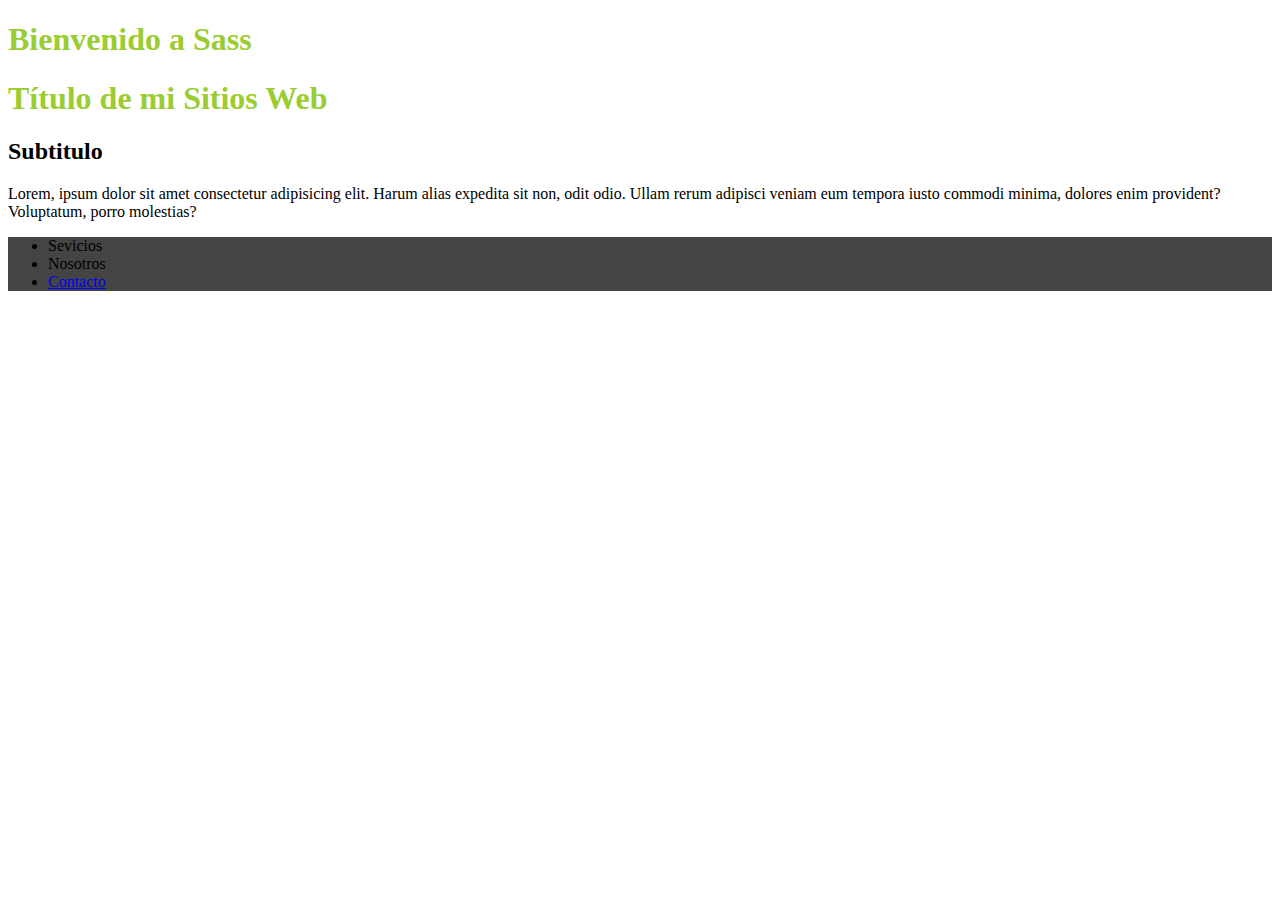
==== index.html @ 6bfe65d4 "Maketización de Saas" ====
<!DOCTYPE html>
<html lang="en">
<head>
    <meta charset="UTF-8">
    <meta http-equiv="X-UA-Compatible" content="IE=edge">
    <meta name="viewport" content="width=device-width, initial-scale=1.0">
    <link rel="stylesheet" href="css/style.css">
    <title>Document</title>
</head>
<body>
    <h1>Bienvenido a Sass</h1>

    <section>
        <h1>Título de mi Sitios Web</h1>
        <h2>Subtitulo</h2>
        <p>Lorem, ipsum dolor sit amet consectetur adipisicing elit. Harum alias expedita sit non, odit odio. Ullam rerum adipisci veniam eum tempora iusto commodi minima, dolores enim provident? Voluptatum, porro molestias?</p>
    </section>
    <footer>
        <div>
            <ul>
                <li>Sevicios</li>
                <li>Nosotros</li>
                <li> <a href="#">Contacto</a></li>
            </ul>
        </div>
    </footer>
</body>
</html>
---- css/style.css ----
h1 {
  color: yellowgreen;
}

footer {
  background: #444;
}
footer h4 {
  color: red;
}
footer h4 a {
  color: blue;
}

/*# sourceMappingURL=style.css.map */
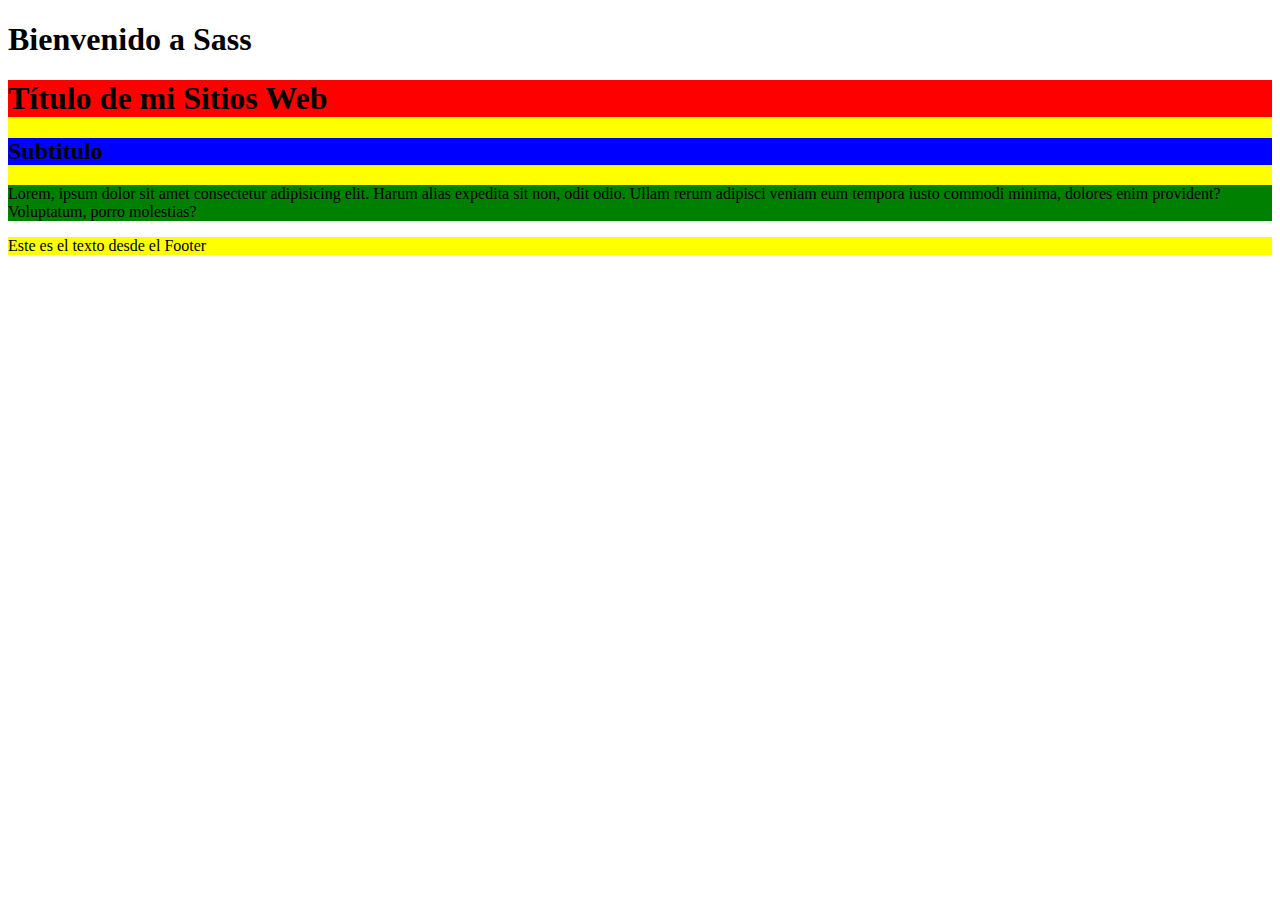
==== commit 3e425afd: "Varibales en Saas" ====
--- a/index.html
+++ b/index.html
@@ -17,11 +17,7 @@
     </section>
     <footer>
         <div>
-            <ul>
-                <li>Sevicios</li>
-                <li>Nosotros</li>
-                <li> <a href="#">Contacto</a></li>
-            </ul>
+            <p>Este es el texto desde el Footer</p>
         </div>
     </footer>
 </body>
--- a/css/style.css
+++ b/css/style.css
@@ -1,15 +1,18 @@
-h1 {
-  color: yellowgreen;
+section {
+  background: yellow;
+}
+section h1 {
+  background: red;
+}
+section h2 {
+  background: blue;
+}
+section p {
+  background: green;
 }
 
-footer {
-  background: #444;
-}
-footer h4 {
-  color: red;
-}
-footer h4 a {
-  color: blue;
+footer p {
+  background: yellow;
 }
 
 /*# sourceMappingURL=style.css.map */
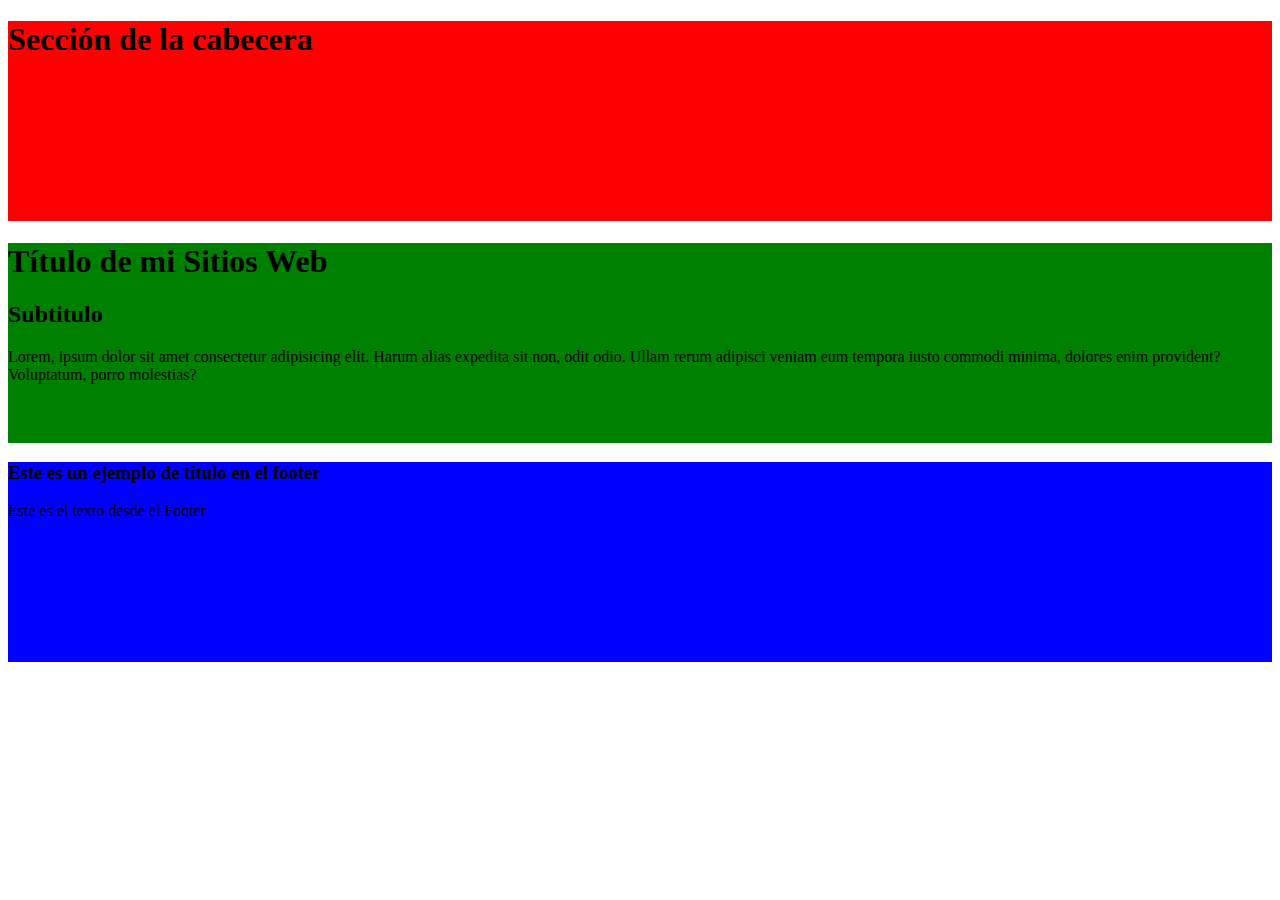
==== commit 0ba1f688: "como organizar el codigo en Sass" ====
--- a/index.html
+++ b/index.html
@@ -8,8 +8,9 @@
     <title>Document</title>
 </head>
 <body>
-    <h1>Bienvenido a Sass</h1>
-
+    <header>
+        <h1>Sección de la cabecera</h1>
+    </header>
     <section>
         <h1>Título de mi Sitios Web</h1>
         <h2>Subtitulo</h2>
@@ -17,6 +18,7 @@
     </section>
     <footer>
         <div>
+            <h3>Este es un ejemplo de título en el footer</h3>
             <p>Este es el texto desde el Footer</p>
         </div>
     </footer>
--- a/css/style.css
+++ b/css/style.css
@@ -1,18 +1,16 @@
-section {
-  background: yellow;
-}
-section h1 {
+header {
+  height: 200px;
   background: red;
 }
-section h2 {
-  background: blue;
-}
-section p {
+
+section {
+  height: 200px;
   background: green;
 }
 
-footer p {
-  background: yellow;
+footer {
+  height: 200px;
+  background: blue;
 }
 
 /*# sourceMappingURL=style.css.map */
